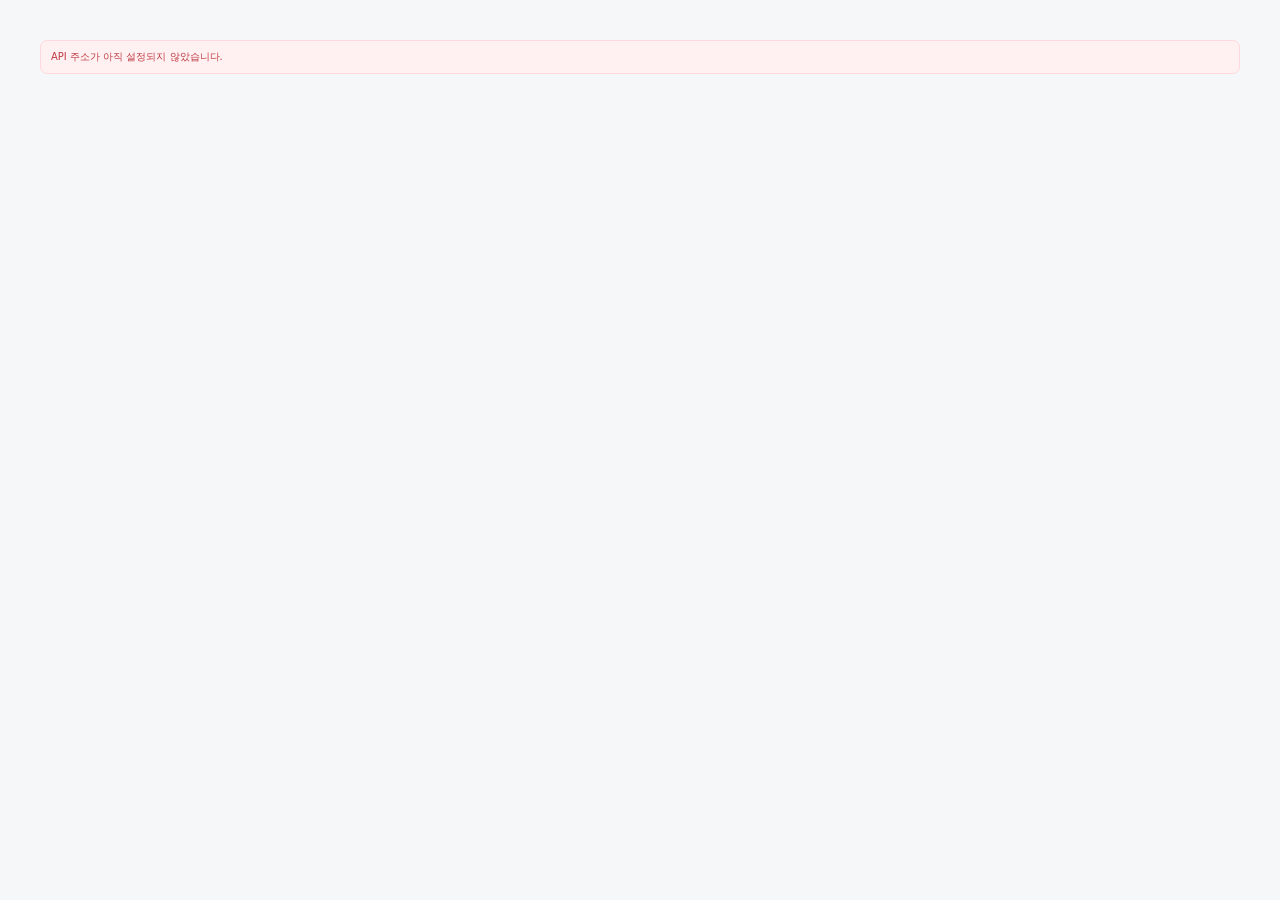
==== index.html @ 6d93f2e1 "Fix AuthHub admin CSP API origin" ====
<!doctype html>
<html lang="ko">
<head>
  <meta charset="utf-8" />
  <meta name="viewport" content="width=device-width, initial-scale=1" />
  <meta name="theme-color" content="#f6f7f9" />
  <meta name="description" content="AuthHub — 프로젝트별 인증과 소셜 로그인을 한 곳에서 운영하는 인증 허브" />
  <meta name="robots" content="noindex,nofollow,noarchive" />
  <meta http-equiv="Content-Security-Policy" content="default-src 'self'; script-src 'self'; connect-src 'self' https://api-authhub.suaveforge.com; style-src 'self' 'unsafe-inline' https://fonts.googleapis.com https://cdn.jsdelivr.net; font-src 'self' https://fonts.gstatic.com https://cdn.jsdelivr.net data:; img-src 'self' data:; base-uri 'self'; form-action 'self'; frame-ancestors 'none'" />
  <title>AuthHub · Identity Console</title>
  <link rel="preconnect" href="https://fonts.googleapis.com" />
  <link rel="preconnect" href="https://fonts.gstatic.com" crossorigin />
  <link href="https://fonts.googleapis.com/css2?family=Inter:wght@400;500;600;650;700&family=JetBrains+Mono:wght@500&display=swap" rel="stylesheet" />
  <link rel="stylesheet" href="https://cdn.jsdelivr.net/npm/bootstrap-icons@1.11.3/font/bootstrap-icons.min.css" />
  <link rel="stylesheet" href="./styles.css?v=20260907-admin2" />
</head>
<body>
  <div id="app"></div>
  <div id="toast-root" aria-live="polite"></div>
  <script src="./config.js"></script>
  <script src="./app.js?v=20260907-admin2"></script>
</body>
</html>
---- styles.css ----
:root {
  --bg:#f6f7f9; --surface:#fff; --surface-soft:#fafbfc; --sidebar:#111318;
  --text:#15171a; --muted:#68707b; --faint:#98a0aa; --line:#e6e8ec;
  --accent:#5b5cf0; --accent-soft:#efefff; --green:#16845b; --green-soft:#eaf7f0;
  --amber:#a56010; --amber-soft:#fff5e6; --red:#be3b43; --red-soft:#fff0f1;
  --radius:12px; --shadow:0 1px 2px rgba(17,19,24,.04),0 8px 24px rgba(17,19,24,.04);
}
*{box-sizing:border-box} html,body,#app{margin:0;min-height:100%;font-family:Inter,system-ui,-apple-system,BlinkMacSystemFont,"Segoe UI",sans-serif;color:var(--text);background:var(--bg)}
button,input,textarea,select{font:inherit} button{cursor:pointer} a{color:inherit;text-decoration:none}
::selection{background:#dcdcff;color:#18183a}
.shell{min-height:100vh;display:grid;grid-template-columns:238px minmax(0,1fr)}
.sidebar{position:sticky;top:0;height:100vh;background:var(--sidebar);color:#d7dae0;padding:18px 14px;display:flex;flex-direction:column;border-right:1px solid #202229}
.brand{height:42px;display:flex;align-items:center;gap:11px;padding:0 9px;margin-bottom:18px}.brand-mark{width:27px;height:27px;border-radius:8px;background:linear-gradient(145deg,#7677ff,#5657e8);display:grid;place-items:center;color:white;font-weight:700;box-shadow:inset 0 0 0 1px rgba(255,255,255,.18)}.brand strong{font-size:15px;color:#fff;letter-spacing:-.01em}.brand small{display:block;font-size:10px;color:#7f8792;margin-top:1px;letter-spacing:.1em}
.nav-group{margin:0 0 18px}.nav-label{font-size:10px;text-transform:uppercase;letter-spacing:.13em;color:#646b75;padding:0 10px 8px}.nav-item{width:100%;height:38px;border:0;background:transparent;color:#9fa6b1;border-radius:8px;display:flex;align-items:center;gap:10px;padding:0 10px;font-size:13px;font-weight:500;text-align:left}.nav-item i{font-size:15px;width:18px;text-align:center}.nav-item:hover{background:#1a1d23;color:#e5e7eb}.nav-item.active{background:#22252d;color:#fff}.nav-item .nav-count{margin-left:auto;background:#2b2f38;color:#aeb4be;border-radius:999px;padding:1px 7px;font-size:10px}
.sidebar-foot{margin-top:auto;padding:12px 9px 2px;border-top:1px solid #24272e}.sidebar-foot .status-line{display:flex;align-items:center;gap:7px;font-size:11px;color:#8d949f}.status-dot{width:7px;height:7px;border-radius:50%;background:#3bc98a;box-shadow:0 0 0 3px rgba(59,201,138,.08)}.version{font-family:"JetBrains Mono",monospace;font-size:9px;color:#555d68;margin-top:8px;white-space:nowrap;overflow:hidden;text-overflow:ellipsis}
.main{min-width:0}.topbar{height:64px;display:flex;align-items:center;padding:0 32px;border-bottom:1px solid var(--line);background:rgba(246,247,249,.9);backdrop-filter:blur(16px);position:sticky;top:0;z-index:10}.crumbs{display:flex;align-items:center;gap:8px;font-size:13px;color:var(--muted)}.crumbs strong{color:var(--text);font-weight:600}.top-actions{margin-left:auto;display:flex;align-items:center;gap:8px}.env-chip{display:flex;align-items:center;gap:7px;border:1px solid var(--line);background:#fff;height:32px;padding:0 10px;border-radius:8px;font-size:11px;font-weight:600;color:#454b54}.env-chip i{color:var(--green);font-size:8px}
.content{max-width:1220px;margin:0 auto;padding:34px 34px 72px}.page-head{display:flex;align-items:flex-start;gap:24px;margin-bottom:28px}.page-head-copy{min-width:0}.eyebrow{font-size:10px;font-weight:700;letter-spacing:.12em;color:#7c8390;text-transform:uppercase;margin:0 0 8px}.page-head h1{font-size:25px;line-height:1.15;letter-spacing:-.035em;margin:0;font-weight:650}.page-head p{margin:9px 0 0;color:var(--muted);font-size:13px;line-height:1.65}.page-head .head-actions{margin-left:auto;display:flex;gap:8px}
.btn{height:34px;border-radius:8px;border:1px solid var(--line);background:#fff;color:#323740;padding:0 12px;display:inline-flex;align-items:center;gap:7px;font-size:12px;font-weight:600;box-shadow:0 1px 1px rgba(17,19,24,.02)}.btn:hover{border-color:#cfd3d9;background:#fbfbfc}.btn.primary{background:#17191e;color:#fff;border-color:#17191e}.btn.primary:hover{background:#272a31}.btn.danger{color:var(--red)}.btn.icon{width:34px;padding:0;justify-content:center}.btn:disabled{opacity:.45;cursor:not-allowed}
.metric-grid{display:grid;grid-template-columns:repeat(4,minmax(0,1fr));gap:12px;margin-bottom:28px}.metric{background:var(--surface);border:1px solid var(--line);border-radius:var(--radius);padding:17px 18px;box-shadow:var(--shadow)}.metric-top{display:flex;align-items:center;justify-content:space-between;color:#848b95;font-size:11px;font-weight:600}.metric-top i{font-size:15px}.metric strong{display:block;font-size:25px;letter-spacing:-.04em;margin-top:13px;font-weight:650}.metric small{display:block;color:#9aa1aa;font-size:10px;margin-top:3px}
.grid-2{display:grid;grid-template-columns:minmax(0,1.45fr) minmax(290px,.75fr);gap:16px}.card{background:var(--surface);border:1px solid var(--line);border-radius:var(--radius);box-shadow:var(--shadow);overflow:hidden}.card-head{min-height:52px;padding:0 16px;display:flex;align-items:center;border-bottom:1px solid var(--line)}.card-head h2{font-size:13px;margin:0;font-weight:650}.card-head p{font-size:11px;color:var(--muted);margin:2px 0 0}.card-head .spacer{margin-left:auto}.card-body{padding:16px}
.empty{padding:46px 20px;text-align:center}.empty i{display:grid;place-items:center;width:38px;height:38px;border-radius:10px;background:var(--surface-soft);border:1px solid var(--line);margin:0 auto 12px;color:#858d98;font-size:16px}.empty strong{display:block;font-size:13px}.empty p{font-size:11px;line-height:1.55;color:var(--muted);max-width:360px;margin:6px auto 14px}
.table{width:100%;border-collapse:collapse}.table th{text-align:left;padding:10px 14px;color:#8c939c;font-size:10px;font-weight:600;border-bottom:1px solid var(--line);background:#fbfbfc}.table td{padding:12px 14px;border-bottom:1px solid #eff0f2;font-size:12px;vertical-align:middle}.table tr:last-child td{border-bottom:0}.table tr[data-click]{cursor:pointer}.table tr[data-click]:hover td{background:#fbfbfc}.project-cell{display:flex;align-items:center;gap:10px}.project-icon{width:30px;height:30px;border:1px solid var(--line);border-radius:8px;background:linear-gradient(145deg,#fff,#f6f7f9);display:grid;place-items:center;color:#555cea;font-size:12px;font-weight:700}.project-cell strong{display:block;font-size:12px;font-weight:600}.project-cell small{display:block;font-size:10px;color:var(--muted);margin-top:2px}.mono{font-family:"JetBrains Mono",monospace;font-size:10px;color:#5d646e}.badge{display:inline-flex;align-items:center;gap:5px;height:22px;padding:0 8px;border-radius:999px;font-size:9px;font-weight:700}.badge.green{background:var(--green-soft);color:var(--green)}.badge.amber{background:var(--amber-soft);color:var(--amber)}.badge.gray{background:#f1f2f4;color:#737a84}.badge.red{background:var(--red-soft);color:var(--red)}
.quick-list{display:grid;gap:8px}.quick-row{border:1px solid var(--line);border-radius:9px;padding:11px 12px;display:flex;align-items:center;gap:10px}.quick-row i{width:28px;height:28px;border-radius:7px;display:grid;place-items:center;background:#f5f5ff;color:#5b5cf0}.quick-row strong{font-size:11px;display:block}.quick-row small{font-size:9px;color:var(--muted);display:block;margin-top:2px}.quick-row .chev{margin-left:auto;color:#a9afb7;background:none;width:auto;height:auto}
.filter-row{display:flex;gap:8px;margin-bottom:14px}.search{height:34px;border:1px solid var(--line);background:#fff;border-radius:8px;display:flex;align-items:center;gap:8px;padding:0 10px;min-width:260px}.search i{color:#9aa1aa;font-size:13px}.search input{border:0;outline:0;background:transparent;width:100%;font-size:11px}.search input::placeholder{color:#adb3bb}
.section{margin:0 0 24px}.section-title{display:flex;align-items:end;gap:12px;margin-bottom:11px}.section-title h2{margin:0;font-size:13px;font-weight:650}.section-title p{margin:0;color:var(--muted);font-size:10px}.section-title .section-actions{margin-left:auto}
.settings-card{background:#fff;border:1px solid var(--line);border-radius:var(--radius);overflow:hidden}.setting-row{min-height:66px;padding:13px 16px;border-bottom:1px solid #eff0f2;display:grid;grid-template-columns:minmax(220px,.72fr) minmax(0,1.28fr);align-items:center;gap:20px}.setting-row:last-child{border-bottom:0}.setting-label strong{display:block;font-size:11px;font-weight:600}.setting-label small{display:block;font-size:9px;color:var(--muted);line-height:1.5;margin-top:3px}.setting-value{font-size:11px;color:#3f454d}.setting-value.inline{display:flex;align-items:center;gap:8px;justify-content:flex-end}.setting-value code{font-family:"JetBrains Mono",monospace;font-size:10px;background:#f6f7f9;border:1px solid #eceef1;padding:5px 7px;border-radius:6px;color:#4f5660}
.provider-grid{display:grid;grid-template-columns:repeat(3,minmax(0,1fr));gap:10px}.provider{border:1px solid var(--line);border-radius:10px;background:#fff;padding:14px;min-height:118px;display:flex;flex-direction:column;transition:.16s ease}.provider:hover{border-color:#d4d7de;transform:translateY(-1px);box-shadow:0 5px 18px rgba(20,22,27,.04)}.provider-head{display:flex;align-items:center;gap:9px}.provider-logo{width:29px;height:29px;border:1px solid var(--line);border-radius:8px;display:grid;place-items:center;font-weight:700;font-size:11px;background:#fff}.provider-title strong{display:block;font-size:11px}.provider-title small{display:block;font-size:9px;color:var(--muted);margin-top:2px}.provider .provider-status{margin-left:auto}.provider-foot{display:flex;align-items:end;margin-top:auto;padding-top:14px}.provider-foot small{font-size:9px;color:#8c939d;max-width:150px;white-space:nowrap;overflow:hidden;text-overflow:ellipsis}.provider-foot button{margin-left:auto;border:0;background:transparent;color:#5f66e8;font-size:10px;font-weight:600;padding:3px}
.uri-list{display:grid}.uri-row{min-height:43px;display:flex;align-items:center;padding:0 12px;border-bottom:1px solid #eff0f2}.uri-row:last-child{border-bottom:0}.uri-row i{color:#969da7;margin-right:9px}.uri-row code{font-family:"JetBrains Mono",monospace;font-size:9px;color:#4d545e;overflow:hidden;text-overflow:ellipsis}.uri-row button{margin-left:auto;border:0;background:transparent;color:#a0a6ae}.uri-row button:hover{color:var(--red)}
.tabs{display:flex;gap:2px;background:#ebecef;border-radius:8px;padding:3px;width:max-content;margin-bottom:16px}.tab{height:28px;padding:0 11px;border:0;border-radius:6px;background:transparent;font-size:10px;font-weight:600;color:#707783}.tab.active{background:#fff;color:#252a31;box-shadow:0 1px 2px rgba(17,19,24,.08)}
.switch{width:32px;height:19px;border:0;border-radius:999px;background:#d8dbe0;position:relative;padding:0;transition:.16s}.switch:after{content:"";position:absolute;width:15px;height:15px;left:2px;top:2px;border-radius:50%;background:#fff;box-shadow:0 1px 2px rgba(0,0,0,.15);transition:.16s}.switch.on{background:#6667ef}.switch.on:after{transform:translateX(13px)}
.modal-backdrop{position:fixed;inset:0;background:rgba(17,19,24,.38);backdrop-filter:blur(3px);z-index:50;display:grid;place-items:center;padding:24px}.modal{width:min(510px,100%);max-height:min(760px,92vh);overflow:auto;background:#fff;border:1px solid #dfe2e6;border-radius:14px;box-shadow:0 24px 80px rgba(17,19,24,.18)}.modal-head{height:56px;padding:0 17px;display:flex;align-items:center;border-bottom:1px solid var(--line)}.modal-head h3{margin:0;font-size:13px}.modal-head .close{margin-left:auto;border:0;background:transparent;width:28px;height:28px;border-radius:6px;color:#7a818b}.modal-head .close:hover{background:#f2f3f5}.modal-body{padding:17px}.modal-foot{padding:13px 17px;border-top:1px solid var(--line);display:flex;justify-content:flex-end;gap:8px;background:#fbfbfc;border-radius:0 0 14px 14px}
.field{display:block;margin:0 0 14px}.field>span{display:block;font-size:10px;font-weight:600;margin-bottom:6px;color:#444a52}.field small{display:block;font-size:9px;color:var(--muted);margin-top:5px;line-height:1.5}.input,.select,.textarea{width:100%;border:1px solid #dfe2e6;background:#fff;border-radius:8px;min-height:36px;padding:0 10px;font-size:11px;outline:none;color:#252a30}.textarea{min-height:80px;padding:9px 10px;resize:vertical}.input:focus,.select:focus,.textarea:focus{border-color:#9d9ef7;box-shadow:0 0 0 3px rgba(91,92,240,.09)}.secret-wrap{display:flex;gap:7px}.secret-wrap .input{flex:1}.form-row{display:grid;grid-template-columns:1fr 1fr;gap:10px}.check-row{height:44px;display:flex;align-items:center;border:1px solid var(--line);border-radius:8px;padding:0 11px;margin-bottom:8px}.check-row div{min-width:0}.check-row strong{font-size:10px;display:block}.check-row small{font-size:8px;color:var(--muted);display:block;margin-top:2px}.check-row .switch{margin-left:auto}
.login-page{min-height:100vh;display:grid;grid-template-columns:minmax(0,1.12fr) minmax(420px,.88fr);background:#f4f5f7}.login-brand-panel{position:relative;background:#111318;color:#fff;overflow:hidden;padding:48px;display:flex;flex-direction:column}.login-brand-panel:before{content:"";position:absolute;inset:-35%;background:radial-gradient(circle at 65% 40%,rgba(108,109,255,.25),transparent 36%),linear-gradient(rgba(255,255,255,.03) 1px,transparent 1px),linear-gradient(90deg,rgba(255,255,255,.03) 1px,transparent 1px);background-size:auto,40px 40px,40px 40px;transform:rotate(-4deg)}.login-brand{position:relative;display:flex;align-items:center;gap:10px}.login-brand .brand-mark{width:31px;height:31px}.login-brand strong{font-size:16px}.login-hero{position:relative;margin:auto 0;max-width:610px}.login-hero .kicker{font-size:10px;letter-spacing:.16em;text-transform:uppercase;color:#747b86;font-weight:700}.login-hero h1{font-size:42px;line-height:1.08;letter-spacing:-.05em;margin:17px 0 17px;font-weight:600}.login-hero h1 em{font-style:normal;color:#9293ff}.login-hero p{color:#858d98;font-size:13px;line-height:1.75;max-width:490px}.login-points{position:relative;display:flex;gap:22px;padding-top:22px;border-top:1px solid #252830}.login-points span{font-size:10px;color:#777f8a;display:flex;align-items:center;gap:7px}.login-points i{color:#6263e9}
.login-form-panel{background:#fff;display:grid;place-items:center;padding:36px}.login-box{width:min(370px,100%)}.login-box .eyebrow{margin-bottom:11px}.login-box h2{font-size:23px;letter-spacing:-.035em;margin:0}.login-box>p{font-size:11px;color:var(--muted);line-height:1.6;margin:8px 0 26px}.login-submit{width:100%;height:38px;margin-top:4px;justify-content:center}.login-note{margin-top:16px;padding:11px 12px;border-radius:8px;background:#f7f8fa;border:1px solid #eceef1;font-size:9px;line-height:1.55;color:#7a818a;display:flex;gap:8px}.login-note i{color:#6768ec;margin-top:1px}
.error-box{padding:9px 10px;background:var(--red-soft);color:var(--red);border:1px solid #ffd9dd;border-radius:7px;font-size:10px;margin-bottom:10px}
#toast-root{position:fixed;right:18px;bottom:18px;z-index:100;display:grid;gap:8px}.toast{min-width:260px;max-width:390px;background:#15171b;color:#fff;border-radius:9px;padding:11px 13px;box-shadow:0 12px 30px rgba(0,0,0,.18);font-size:10px;display:flex;align-items:center;gap:8px;animation:toast-in .18s ease}.toast.error{background:#8e2931}.toast i{font-size:13px}@keyframes toast-in{from{transform:translateY(8px);opacity:0}to{transform:none;opacity:1}}
.loading-bar{height:2px;position:fixed;top:0;left:0;right:0;background:linear-gradient(90deg,transparent,#6667ef,transparent);background-size:40% 100%;animation:loading 1s linear infinite;z-index:200}@keyframes loading{from{background-position:-70% 0}to{background-position:170% 0}}
.skeleton{background:linear-gradient(90deg,#f0f1f3,#f7f7f8,#f0f1f3);background-size:200% 100%;animation:sk 1.2s infinite;border-radius:6px;color:transparent!important}@keyframes sk{to{background-position:-200% 0}}
@media(max-width:960px){.shell{grid-template-columns:76px minmax(0,1fr)}.sidebar{padding:18px 10px}.brand{padding:0;justify-content:center}.brand>div:not(.brand-mark),.nav-label,.nav-item span,.nav-count,.sidebar-foot .status-line span,.version{display:none}.nav-item{justify-content:center;padding:0}.nav-item i{font-size:17px}.content{padding:28px 22px 64px}.metric-grid{grid-template-columns:repeat(2,1fr)}.grid-2{grid-template-columns:1fr}.provider-grid{grid-template-columns:repeat(2,1fr)}.login-page{grid-template-columns:1fr}.login-brand-panel{display:none}}
@media(max-width:620px){.shell{display:block}.sidebar{position:fixed;bottom:0;top:auto;width:100%;height:58px;z-index:30;flex-direction:row;padding:7px 8px;border-right:0;border-top:1px solid #252831}.brand,.nav-label,.sidebar-foot{display:none}.nav-group{display:flex;margin:0;width:100%;justify-content:space-around}.nav-group:nth-of-type(2){display:none}.nav-item{width:56px;height:42px}.nav-item span{display:none}.topbar{padding:0 17px}.content{padding:23px 15px 86px}.metric-grid{grid-template-columns:1fr 1fr;gap:8px}.metric{padding:14px}.page-head{display:block}.page-head .head-actions{margin-top:15px}.provider-grid{grid-template-columns:1fr}.setting-row{grid-template-columns:1fr;gap:9px}.setting-value.inline{justify-content:flex-start}.form-row{grid-template-columns:1fr}.login-form-panel{padding:24px 18px}.filter-row{display:block}.search{min-width:0;width:100%;margin-bottom:8px}}
.user-summary{display:flex;gap:12px;align-items:flex-start;padding:4px 0 16px}.user-summary>div:last-child{display:grid;gap:3px}.user-summary small,.membership-head small{display:block;color:var(--muted);font-size:11px}.identity-badges{display:flex;gap:5px;flex-wrap:wrap;margin-top:5px}.modal-section-title{margin:18px 0 9px;padding-top:14px;border-top:1px solid var(--line);font-size:10px;font-weight:800;letter-spacing:.12em;text-transform:uppercase;color:#858c96}.membership-block{padding:13px;border:1px solid var(--line);border-radius:10px;background:#fbfbfc;margin-top:8px}.membership-head{display:flex;justify-content:space-between;gap:12px;align-items:flex-start;margin-bottom:10px}.membership-save{width:100%;justify-content:center}.select.compact{width:120px}.muted,.empty-mini{color:var(--muted);font-size:11px}
.project-id{display:inline-flex;align-items:center;margin-left:5px;padding:1px 6px;border-radius:999px;background:#eef0ff;color:#4f56d9;font:700 9px/18px "JetBrains Mono",monospace;vertical-align:1px}.monitor-picker-loading{display:flex;align-items:center;gap:8px;min-height:72px;color:var(--muted);font-size:12px}.monitor-combobox{position:relative}.monitor-combobox-input{position:relative}.monitor-combobox-input .input{padding-right:38px}.monitor-combobox-toggle{position:absolute;right:1px;top:1px;width:36px;height:34px;border:0;background:transparent;color:#59616c;display:grid;place-items:center;border-radius:0 8px 8px 0}.monitor-combobox.open .monitor-combobox-toggle i{transform:rotate(180deg)}.monitor-combobox-toggle i{transition:transform .15s ease}.monitor-combobox-menu{display:none;position:absolute;z-index:20;left:0;right:0;top:calc(100% + 5px);max-height:260px;overflow:auto;padding:5px;background:#fff;border:1px solid #dfe2e6;border-radius:9px;box-shadow:0 14px 34px rgba(31,35,41,.16)}.monitor-combobox.open .monitor-combobox-menu{display:block}.monitor-combobox-option{width:100%;border:0;background:#fff;border-radius:7px;padding:9px 10px;text-align:left;display:flex;align-items:center;justify-content:space-between;gap:12px;color:#252a30}.monitor-combobox-option:hover,.monitor-combobox-option.active{background:#f2f3ff}.monitor-combobox-option.disabled{cursor:not-allowed;opacity:.48}.monitor-combobox-option.disabled:hover{background:#fff}.monitor-combobox-option span{min-width:0}.monitor-combobox-option strong{display:block;font-size:11px}.monitor-combobox-option small{display:block;margin-top:3px;font-size:9px;color:var(--muted);white-space:nowrap;overflow:hidden;text-overflow:ellipsis}.monitor-combobox-option em{font-style:normal;font-size:9px;color:var(--muted);white-space:nowrap}.monitor-combobox-empty{padding:14px 10px;text-align:center;color:var(--muted);font-size:10px}.monitor-selection-line{display:flex;align-items:baseline;gap:8px;min-height:18px;margin:-3px 0 14px;padding:0 2px;color:var(--muted);font-size:10px}.monitor-selection-line:empty{display:none}.monitor-selection-line strong{color:#252a30;font-size:10px}.modal-foot .btn:disabled{opacity:.45;cursor:not-allowed}

/* ADMIN_MANAGEMENT_V2_STYLES */
.admin-filters{align-items:center;flex-wrap:wrap}.filter-select{width:auto;min-width:220px;max-width:360px;height:34px}.service-badges{display:flex;gap:5px;flex-wrap:wrap}.pager{display:flex;align-items:center;justify-content:space-between;gap:12px;padding:12px 14px;border-top:1px solid var(--line);background:#fbfbfc;color:var(--muted);font-size:10px}.pager>div{display:flex;gap:6px}.danger-zone{margin-top:18px;padding:14px;border:1px solid #f1c8cb;border-radius:9px;background:#fff8f8}.danger-zone>strong{display:block;color:var(--red);font-size:11px}.danger-zone>small{display:block;color:var(--muted);font-size:9px;line-height:1.55;margin:5px 0 11px}.danger-actions{display:flex;gap:7px;flex-wrap:wrap}.audit-project-slug{display:block;color:var(--muted);font-size:9px;margin-top:2px}@media(max-width:720px){.admin-filters .search,.filter-select{width:100%;min-width:0}.pager{align-items:flex-start;flex-direction:column}.table{min-width:760px}.card{overflow-x:auto}}
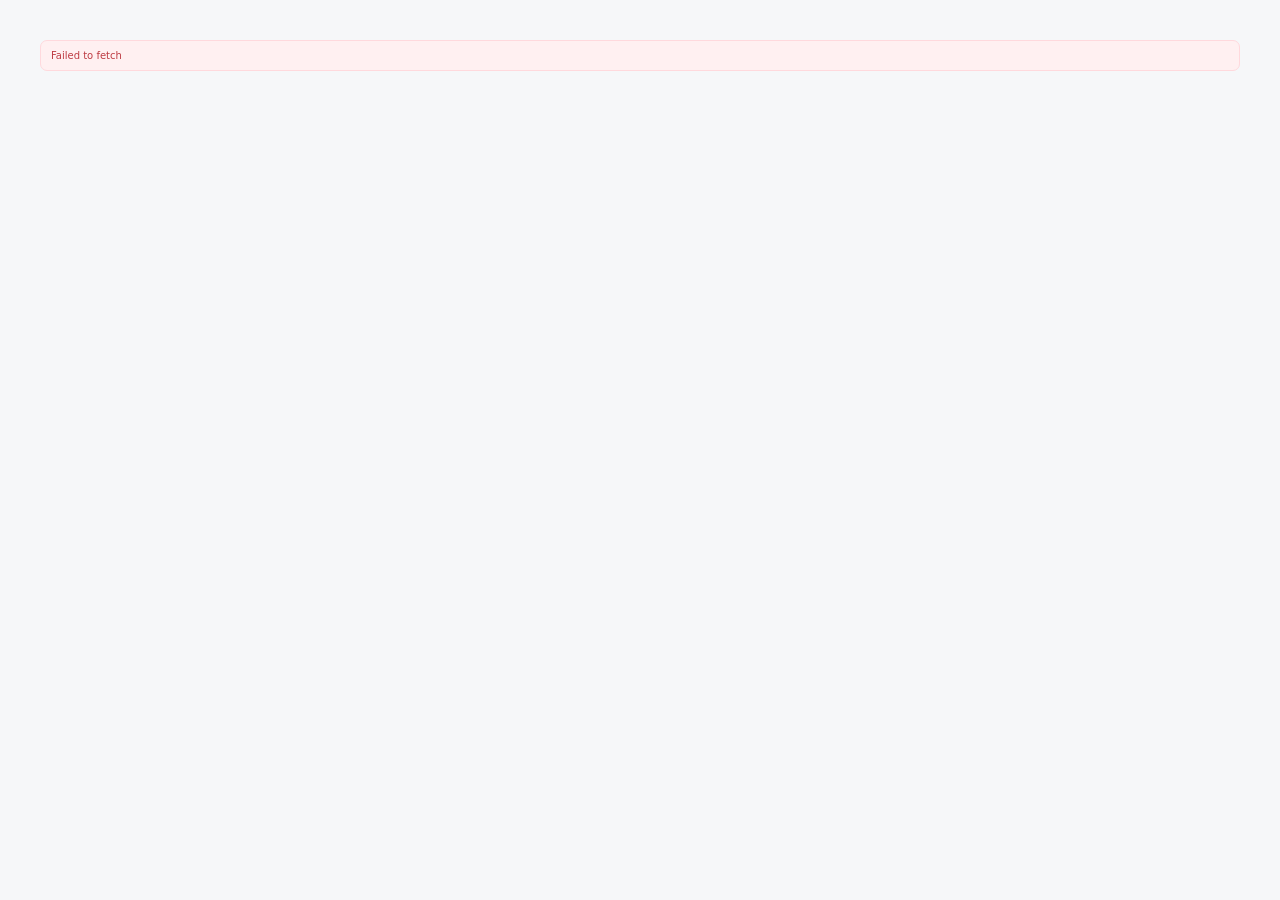
==== commit b0ddd964: "Deploy complete Account Groups admin UI" ====
--- a/index.html
+++ b/index.html
@@ -13,11 +13,13 @@
   <link href="https://fonts.googleapis.com/css2?family=Inter:wght@400;500;600;650;700&family=JetBrains+Mono:wght@500&display=swap" rel="stylesheet" />
   <link rel="stylesheet" href="https://cdn.jsdelivr.net/npm/bootstrap-icons@1.11.3/font/bootstrap-icons.min.css" />
   <link rel="stylesheet" href="./styles.css?v=20260907-admin2" />
+  <link rel="stylesheet" href="./account-groups.css?v=v20260907-111200-KST" />
 </head>
 <body>
   <div id="app"></div>
   <div id="toast-root" aria-live="polite"></div>
   <script src="./config.js"></script>
   <script src="./app.js?v=20260907-admin2"></script>
+  <script src="./account-groups.js?v=v20260907-111200-KST"></script>
 </body>
 </html>
--- a/account-groups.css
+++ b/account-groups.css
@@ -0,0 +1,3 @@
+/* ACCOUNT_GROUPS_MOCKUP_V3 */
+.ag-shell{--green:#087b4d;--line:#e5eae7;min-height:100vh;background:#fff;color:#152033;display:grid;grid-template-columns:220px minmax(0,1fr) 330px;grid-template-rows:70px 1fr;font-family:Inter,system-ui,-apple-system,BlinkMacSystemFont,"Segoe UI",sans-serif}.ag-top{grid-column:1/-1;height:70px;border-bottom:1px solid var(--line);display:grid;grid-template-columns:220px minmax(300px,560px) 1fr;align-items:center;gap:22px;padding:0 28px;background:#fff;position:sticky;top:0;z-index:30}.ag-brand{display:flex;align-items:center;gap:9px;font-weight:850;font-size:19px}.ag-brand>div{width:25px;height:28px;border-radius:8px;display:grid;place-items:center;background:linear-gradient(145deg,#24bb73,#087b4d);color:#fff;font-size:13px}.ag-brand span{font-size:9px;padding:4px 7px;border-radius:999px;background:#e8f7ef;color:#087b4d}.ag-search{height:40px;border:1px solid #dfe5e2;border-radius:8px;background:#fafbfb;display:flex;align-items:center;gap:10px;padding:0 12px;color:#77827c}.ag-search input{border:0;outline:0;background:transparent;flex:1;font-size:12px}.ag-search kbd{font-size:9px;border:1px solid #e1e5e3;background:#fff;border-radius:5px;padding:2px 6px}.ag-top-actions{justify-self:end;display:flex;gap:10px;align-items:center}.ag-top-actions button{border:0;background:transparent;color:#46535f}.ag-top-actions>span{width:36px;height:36px;border-radius:50%;background:#087b4d;color:#fff;display:grid;place-items:center;font-weight:800}.ag-sidebar{grid-column:1;grid-row:2;border-right:1px solid var(--line);background:#fbfcfb;padding:18px 10px;display:flex;flex-direction:column;gap:4px;position:sticky;top:70px;height:calc(100vh - 70px)}.ag-sidebar>button{height:44px;border:0;border-radius:8px;background:transparent;color:#53606e;display:flex;align-items:center;gap:13px;padding:0 15px;text-align:left;font-size:13px;font-weight:600}.ag-sidebar>button:hover{background:#f1f5f3}.ag-sidebar>button.active{background:#e4f6ed;color:#087b4d}.ag-side-foot{margin-top:auto;border:1px solid #e4e9e6;border-radius:8px;padding:15px 14px;display:grid;gap:4px}.ag-side-foot strong{color:#087b4d}.ag-side-foot span,.ag-side-foot small{color:#78837d;font-size:10px}.ag-main{grid-column:2;grid-row:2;padding:24px 28px 60px;min-width:0;overflow:auto}.ag-page{max-width:1080px;margin:0 auto}.ag-page-head{display:flex;gap:24px;align-items:flex-start;margin-bottom:12px}.ag-page-head h1{margin:0;font-size:31px;font-weight:850;letter-spacing:-.045em}.ag-page-head h1 small{font-size:13px;color:#7b8580}.ag-page-head p{margin:8px 0 0;color:#69736e;font-size:12px}.ag-edit-actions{margin-left:auto;display:flex;gap:10px}.ag-edit{min-width:194px;min-height:48px;border:1px solid #c9e5d8;border-radius:8px;background:#f6fcf9;color:#087b4d;padding:7px 12px;display:flex;align-items:center;gap:9px;text-align:left}.ag-edit>b{width:27px;height:27px;border-radius:7px;background:#e7f6ef;display:grid;place-items:center}.ag-edit span{display:grid;font-size:11px;font-weight:800}.ag-edit small{font-size:9px;color:#61776c;font-weight:500}.ag-edit.on{background:#eaf8f1;border-color:#8dcdb0}.ag-save{border:0;border-radius:7px;background:#087b4d;color:#fff;font-size:12px;font-weight:800;padding:0 16px;box-shadow:0 3px 12px rgba(8,123,77,.15)}.ag-save:disabled{opacity:.32}.ag-tabs{height:50px;border-bottom:1px solid var(--line);display:flex;align-items:end;gap:32px;margin-bottom:16px}.ag-tabs>button{height:43px;border:0;border-bottom:2px solid transparent;background:transparent;color:#58646f;font-size:12px;font-weight:700;padding:0 4px}.ag-tabs>button.active{color:#087b4d;border-bottom-color:#087b4d}.ag-tabs .ag-add{margin-left:auto;height:34px;border:1px solid #dfe5e2;border-radius:7px;padding:0 12px;margin-bottom:8px;color:#27343d}.ag-canvas{display:grid;gap:12px}.ag-group-box{--g:hsl(var(--g-hue) 58% 46%);border:1.5px solid color-mix(in srgb,var(--g) 50%,#d9dfdc);border-radius:8px;background:linear-gradient(110deg,color-mix(in srgb,var(--g) 5%,white),white 70%);overflow:hidden;transition:.15s}.ag-group-box.selected{border-color:var(--g);box-shadow:0 0 0 2px color-mix(in srgb,var(--g) 10%,transparent)}.ag-group-box.ungrouped{--g:#7d8790;border-color:#d7ddda;background:#fbfcfc}.ag-group-head{min-height:78px;display:flex;align-items:center;gap:12px;padding:12px 15px}.ag-grip{border:0;background:transparent;color:#75817a;width:24px;padding:0}.ag-g-avatar{width:42px;height:42px;border-radius:50%;display:grid;place-items:center;background:var(--g,#1c9b63);color:#fff;font-weight:850;font-size:16px;flex:0 0 auto}.ag-g-avatar.neutral{background:#7f8891}.ag-g-copy{min-width:0}.ag-g-copy h2{margin:0;font-size:16px;display:flex;align-items:center;gap:8px}.ag-g-copy h2 span{font-size:9px;color:#087b4d;background:#dff5e9;border-radius:999px;padding:5px 8px}.ag-g-copy p{margin:4px 0 0;font-size:10px;color:#6c7771}.ag-group-head>b{margin-left:auto;font-size:11px}.ag-more{width:34px;height:34px;border:1px solid #e0e5e2;border-radius:7px;background:#fff}.ag-project-zone{min-height:112px;padding:0 15px 14px;display:flex;gap:10px;flex-wrap:wrap}.ag-project-card{width:340px;min-height:96px;border:1px solid #dfe5e2;border-radius:8px;background:#fff;display:flex;align-items:center;gap:10px;padding:11px 12px;box-shadow:0 2px 8px rgba(15,34,25,.025);transition:.15s}.editing .ag-project-card{cursor:grab}.ag-project-card.dragging{opacity:.42;transform:scale(.98)}.ag-p-avatar{width:40px;height:40px;border-radius:50%;display:grid;place-items:center;background:hsl(var(--p-hue) 58% 48%);color:#fff;font-weight:800}.ag-p-copy{min-width:0;flex:1}.ag-p-copy>strong{font-size:12px;display:block}.ag-p-copy>small{font-size:9px;color:#738078;display:block;white-space:nowrap;overflow:hidden;text-overflow:ellipsis;margin-top:2px}.ag-p-copy>div{display:flex;gap:7px;align-items:center;margin-top:7px;font-size:9px;color:#7a847e}.ag-status{border-radius:999px;padding:3px 6px;background:#eef1ef}.ag-status.on{background:#e3f5eb;color:#087b4d}.ag-shared,.ag-solo{align-self:flex-start;border-radius:999px;padding:5px 8px;font-size:9px;font-weight:800;white-space:nowrap}.ag-shared{background:#dff5e9;color:#087b4d}.ag-solo{background:#eef1f0;color:#66716b}.ag-drop-card{min-width:280px;min-height:96px;flex:1;border:1px dashed #b8c8c0;border-radius:8px;background:#fff;display:none;align-items:center;justify-content:center;flex-direction:column;color:#6d7973}.editing .ag-drop-card{display:flex}.ag-drop-card strong{font-size:10px}.ag-drop-card small{font-size:9px;margin-top:3px}.ag-project-zone.drag-over{background:#eaf8f1;outline:2px solid #20a56a;outline-offset:-4px;border-radius:8px}.ag-drawer{grid-column:3;grid-row:2;border-left:1px solid var(--line);background:#fff;padding:26px 22px 30px;position:sticky;top:70px;height:calc(100vh - 70px);overflow:auto}.ag-drawer-close{position:absolute;right:16px;top:18px;border:0;background:transparent;font-size:20px}.ag-drawer-kicker{display:block;font-size:11px;font-weight:750;margin-bottom:15px}.ag-drawer-title{display:flex;align-items:center;gap:11px;margin-bottom:22px}.ag-drawer-title h2{margin:0;font-size:18px}.ag-field{display:grid;gap:6px;margin-bottom:14px}.ag-field span,.ag-read-status>span{font-size:10px;font-weight:750}.ag-field input,.ag-field textarea{width:100%;border:1px solid #dbe2de;border-radius:6px;background:#fff;padding:9px 10px;font:inherit;font-size:11px;outline:none}.ag-field textarea{min-height:80px;resize:vertical}.ag-read-status{display:grid;gap:7px}.ag-read-status b{font-size:10px;color:#087b4d;display:flex;align-items:center;gap:6px}.ag-read-status b i{width:8px;height:8px;border-radius:50%;background:#18a164}.ag-read-status small{font-size:9px;color:#7b8580}.ag-drawer-section{border-top:1px solid #edf0ee;margin-top:18px;padding-top:17px}.ag-drawer-section h3{margin:0 0 10px;font-size:11px}.ag-policy{border:1px solid #9fd2ba;background:#eff9f4;color:#087b4d;border-radius:8px;padding:11px;display:flex;gap:8px}.ag-policy strong{font-size:10px}.ag-policy small{display:block;font-size:9px;margin-top:3px;color:#607168}.ag-section-title{display:flex;align-items:center}.ag-section-title button{margin-left:auto;border:0;background:transparent;color:#087b4d;font-size:10px;font-weight:800}.ag-provider-list{display:flex;gap:5px;flex-wrap:wrap}.ag-provider{height:24px;border-radius:6px;padding:0 8px;background:#f0f3f2;display:inline-flex;align-items:center;font-size:9px;font-weight:800}.ag-provider.ag-kakao{background:#fee500;color:#272100}.ag-provider.ag-naver{background:#03c75a;color:#fff}.ag-provider.ag-google{color:#3159a6}.ag-drawer-section>p{font-size:9px;line-height:1.55;color:#758078}.ag-drawer-save{width:100%;height:39px;border:0;border-radius:7px;background:#087b4d;color:#fff;font-size:11px;font-weight:800;margin-top:18px}.ag-delete{width:100%;height:42px;border:1px solid #ffb7b7;border-radius:7px;background:#fff;color:#e33a3a;font-size:11px;font-weight:800;margin-top:20px}.ag-empty-drawer{height:70%;display:grid;place-items:center;align-content:center;text-align:center;color:#7c8681}.ag-modal-backdrop{position:fixed;inset:0;background:rgba(21,32,51,.36);display:grid;place-items:center;padding:20px;z-index:2000}.ag-modal{width:min(100%,520px);max-height:min(760px,90vh);overflow:auto;border-radius:12px;background:#fff;box-shadow:0 24px 70px rgba(20,32,26,.22)}.ag-modal>header{height:58px;border-bottom:1px solid #e9edeb;display:flex;align-items:center;padding:0 19px}.ag-modal h3{margin:0;font-size:15px}.ag-modal header button{margin-left:auto;border:0;background:transparent;font-size:20px}.ag-modal-body{padding:18px}.ag-modal>footer{border-top:1px solid #e9edeb;padding:13px 18px;display:flex;justify-content:flex-end;gap:8px}.ag-btn{height:37px;border-radius:7px;padding:0 14px;font-size:11px;font-weight:750}.ag-btn.ghost{border:1px solid #dce2df;background:#fff}.ag-btn.primary{border:1px solid #087b4d;background:#087b4d;color:#fff}.ag-btn.danger{border:1px solid #dc3d3d;background:#dc3d3d;color:#fff}.ag-impact{border:1px solid #b8ddca;background:#f0faf5;border-radius:8px;padding:13px;color:#205c42}.ag-impact.danger{border-color:#efbbbb;background:#fff4f4;color:#9d2c2c}.ag-impact strong{display:block;font-size:11px}.ag-impact p{margin:5px 0 0;font-size:10px;line-height:1.6}.ag-impact-note{margin-top:11px;border:1px solid #e0e5e2;border-radius:8px;padding:10px;font-size:9px;color:#606d66;line-height:1.55}.ag-form-field{display:grid;gap:6px;margin-bottom:13px}.ag-form-field span{font-size:10px;font-weight:750}.ag-form-field input,.ag-form-field textarea,.ag-form-field select{border:1px solid #dce2df;border-radius:7px;min-height:41px;padding:8px 10px;font:inherit;font-size:11px}.ag-form-field textarea{min-height:72px}.ag-form-field small{font-size:9px;color:#78837d}.ag-provider-tabs{display:flex;gap:18px;border-bottom:1px solid #e7ebe9;margin-bottom:13px}.ag-provider-tabs button{border:0;border-bottom:2px solid transparent;background:transparent;height:36px;font-size:10px}.ag-provider-tabs button.active{color:#087b4d;border-bottom-color:#087b4d}.ag-provider-editor{display:grid;gap:7px}.ag-provider-editor>button{border:1px solid #e1e5e3;background:#fff;border-radius:8px;padding:10px;display:grid;grid-template-columns:1fr auto;gap:3px;text-align:left}.ag-provider-editor>button span{font-size:10px;font-weight:800}.ag-provider-editor>button small{grid-column:1;color:#77817c;font-size:8px}.ag-provider-editor>button i{grid-column:2;grid-row:1/3}.ag-switch-row{border:1px solid #e2e6e4;border-radius:8px;padding:11px;display:flex;align-items:center;margin-bottom:13px}.ag-switch-row>span{display:grid;flex:1}.ag-switch-row strong{font-size:10px}.ag-switch-row small{font-size:8px;color:#77817c}.ag-project-group-notice{margin-bottom:11px;border:1px solid #a8d7bf;background:#eff9f4;border-radius:9px;padding:11px 12px;display:flex;align-items:center;gap:10px;color:#176540}.ag-project-group-notice div{flex:1}.ag-project-group-notice strong{display:block;font-size:11px}.ag-project-group-notice span{display:block;font-size:9px;margin-top:3px}.ag-project-group-notice button{border:1px solid #92cbae;background:#fff;color:#087b4d;border-radius:7px;height:30px;padding:0 10px;font-size:9px;font-weight:800}
+@media(max-width:1180px){.ag-shell{grid-template-columns:190px minmax(0,1fr)}.ag-drawer{grid-column:2;position:relative;top:auto;height:auto;border-left:0;border-top:1px solid var(--line)}.ag-top{grid-template-columns:190px minmax(260px,1fr) auto}}@media(max-width:760px){.ag-shell{display:block}.ag-top{height:62px;padding:0 14px;display:flex}.ag-search,.ag-top-actions,.ag-sidebar{display:none}.ag-main{padding:18px 14px}.ag-page-head{display:block}.ag-edit-actions{margin:14px 0 0}.ag-tabs{gap:14px;overflow:auto}.ag-tabs button{white-space:nowrap}.ag-group-head>b{display:none}.ag-project-card{width:100%}.ag-drawer{position:relative;height:auto;padding:22px 16px}.ag-edit{min-width:0;flex:1}}
